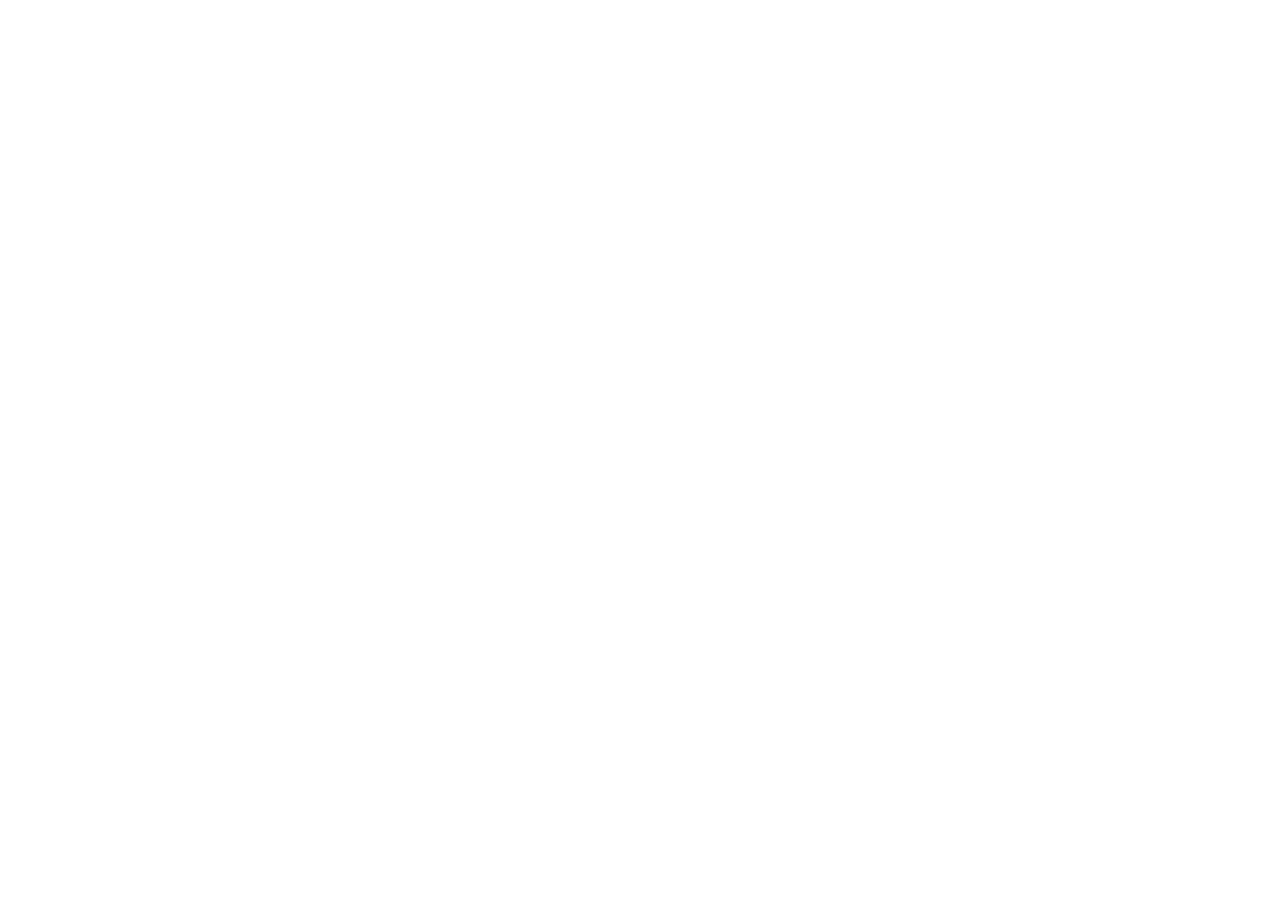
==== index.html @ 9f1b422e "Created index.html in ./ and ./wiki/" ====
<!DOCTYPE html>
<html lang="en">
<head>
    <meta charset="UTF-8">
    <meta name="viewport" content="width=device-width, initial-scale=1.0">
    <title>Wiki</title>
    <script>
        window.open("./wiki/index.html","_self")
    </script>
</head>
</html>
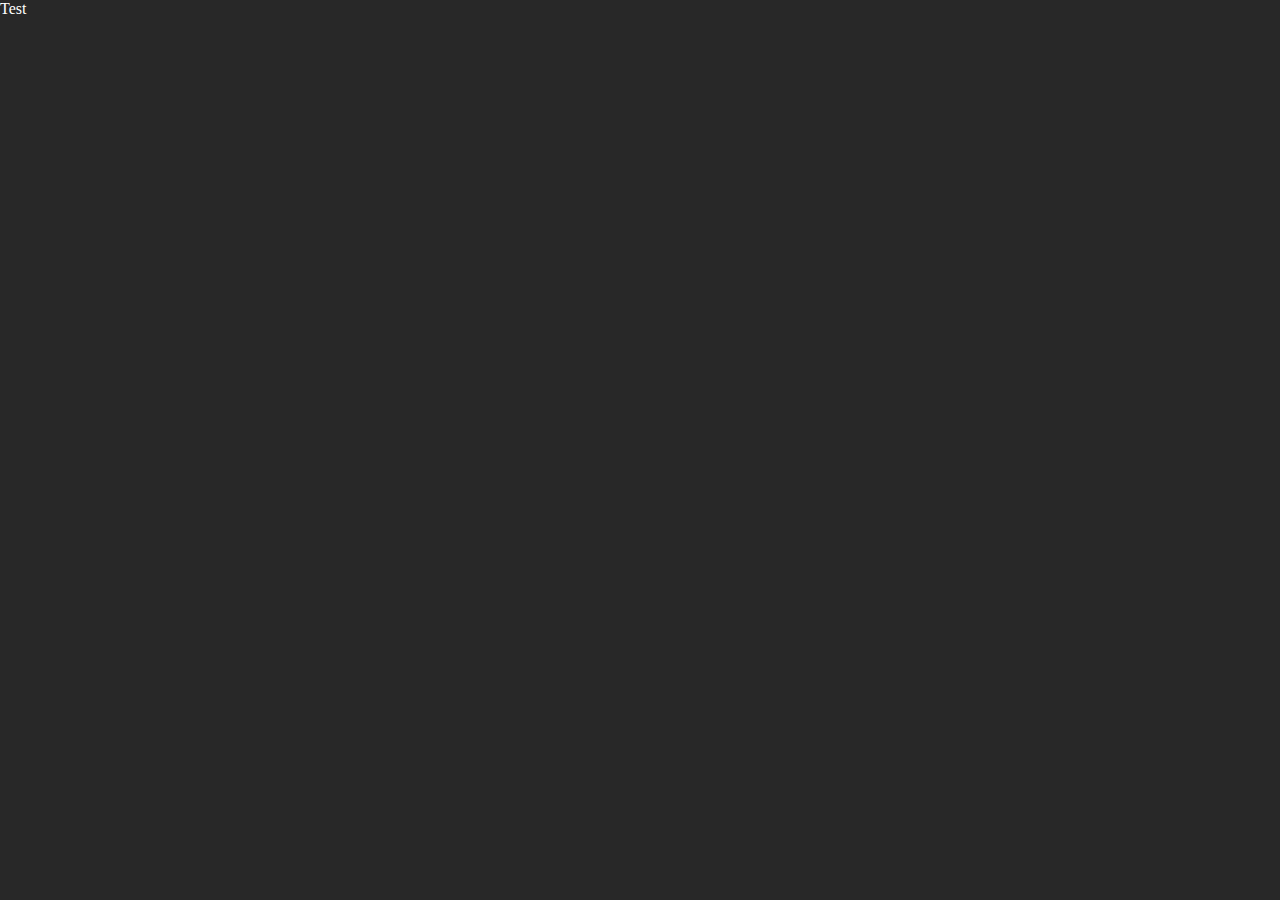
==== commit db9a58f1: "." ====
--- a/index.html
+++ b/index.html
@@ -3,9 +3,24 @@
 <head>
     <meta charset="UTF-8">
     <meta name="viewport" content="width=device-width, initial-scale=1.0">
-    <title>Wiki</title>
-    <script>
-        window.open("./wiki/index.html","_self")
-    </script>
+
+    <!-- Description -->
+    <meta name="description" content="User9644">
+
+    <!-- Favicon -->
+    <link rel="shortcut icon" href="favicon.ico" type="image/x-icon">
+
+    <!-- Stylesheet -->
+    <link rel="stylesheet" href="data/main.css">
+
+    <!-- JavaScript -->
+    <script src="data/main.js"></script>
+    <script src="https://user9644.github.io/scripts/mpf.js"></script>
+
+    <!-- Title -->
+    <title>User9644</title>
 </head>
+<body>
+    Test
+</body>
 </html>--- a/data/main.css
+++ b/data/main.css
@@ -0,0 +1,8 @@
+html{
+    background-color: #282828;
+    color: white;
+}
+body{
+    margin: 0px;
+    width: 100%;
+}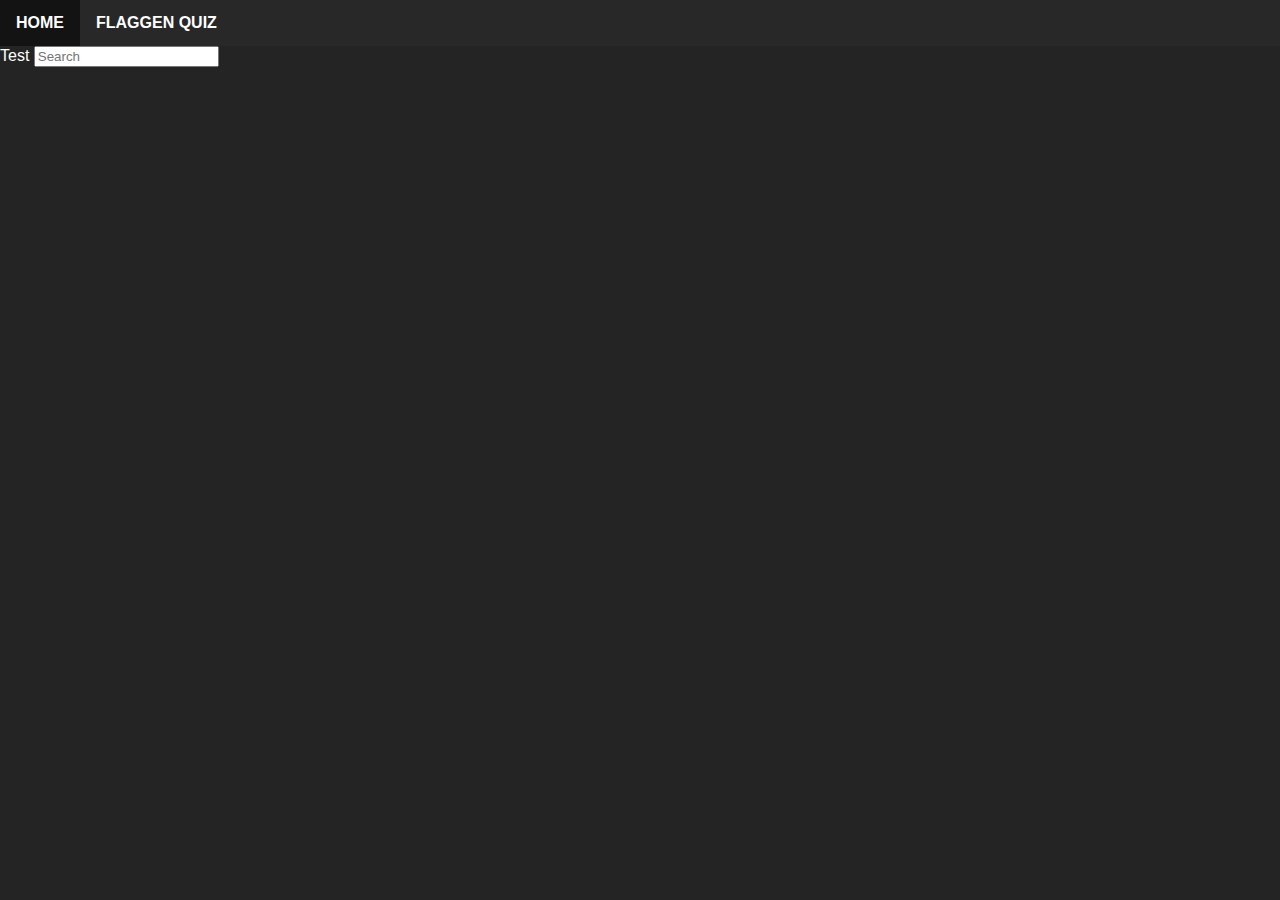
==== commit cd6337d5: "-" ====
--- a/index.html
+++ b/index.html
@@ -5,22 +5,33 @@
     <meta name="viewport" content="width=device-width, initial-scale=1.0">
 
     <!-- Description -->
-    <meta name="description" content="User9644">
+    <meta name="description" content="User9644 Website">
 
     <!-- Favicon -->
-    <link rel="shortcut icon" href="favicon.ico" type="image/x-icon">
+    <link rel="shortcut icon" href="/data/favicon.ico" type="image/x-icon">
 
     <!-- Stylesheet -->
-    <link rel="stylesheet" href="data/main.css">
+    <link rel="stylesheet" href="/data/main.css">
 
     <!-- JavaScript -->
-    <script src="data/main.js"></script>
-    <script src="https://user9644.github.io/scripts/mpf.js"></script>
+    <script src="/data/main.js" type="text/javascript"></script>
 
     <!-- Title -->
     <title>User9644</title>
+
+    <!-- JavaScript Modules -->
+    <script src="/scripts/m.js" type="text/javascript"></script>
 </head>
 <body>
+    <ul id="nav">
+        <li><a href="/">HOME</a></li>
+        <li><a href="/flaggen-quiz">FLAGGEN QUIZ</a></li>
+    </ul>
     Test
+    <input list="searchList" id="search" name="search" placeholder="Search">
+    <datalist id="searchList">
+        <option value="test">
+    </datalist>
 </body>
+
 </html>--- a/data/main.css
+++ b/data/main.css
@@ -1,8 +1,46 @@
+/* var */
+:root{
+    --color: white;
+    --backgroundColor: #242424;
+}
+
+/* Main */
 html{
-    background-color: #282828;
-    color: white;
+    background-color: var(--backgroundColor);
+    color: var(--color);
+    font-family: sans-serif;
 }
 body{
     margin: 0px;
     width: 100%;
+}
+a{
+    color: var(--color);
+    text-decoration: none;
+}
+a:hover{
+    color: #5050FF;
+}
+
+/* Nav */
+#nav{
+    list-style-type: none;
+    margin: 0;
+    padding: 0;
+    overflow: hidden;
+    background-color: #FFFFFF05;
+}
+#nav li{
+    float: left;
+}
+#nav li a {
+    display: block;
+    color: white;
+    text-align: center;
+    padding: 14px 16px;
+    font-family: Roboto, sans-serif;
+    font-weight: bold;
+}
+#nav li a:hover {
+    background-color: #00000086;
 }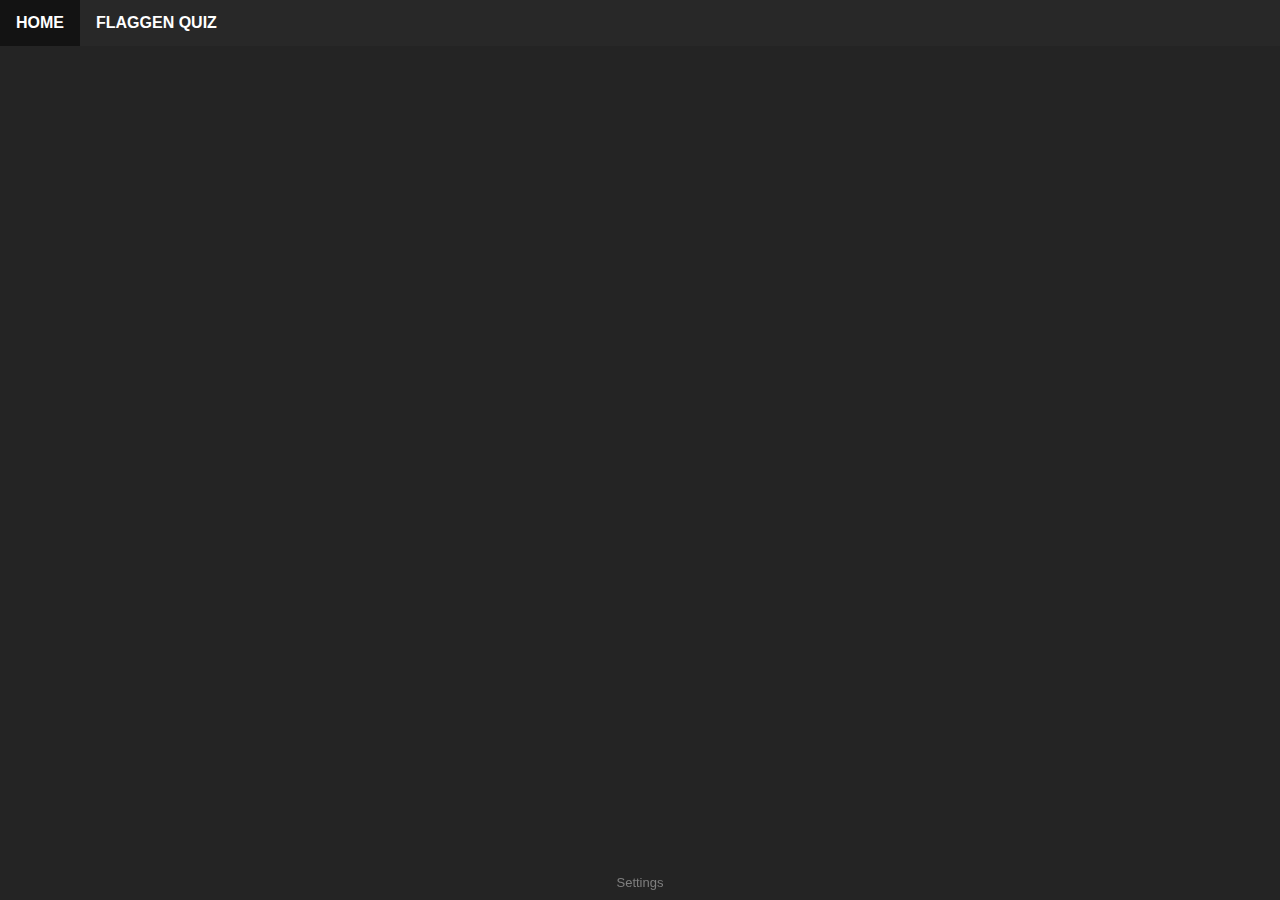
==== commit 8a1e31d3: "-" ====
--- a/index.html
+++ b/index.html
@@ -3,6 +3,9 @@
 <head>
     <meta charset="UTF-8">
     <meta name="viewport" content="width=device-width, initial-scale=1.0">
+
+    <!-- Title -->
+    <title>User9644</title>
 
     <!-- Description -->
     <meta name="description" content="User9644 Website">
@@ -13,25 +16,47 @@
     <!-- Stylesheet -->
     <link rel="stylesheet" href="/data/main.css">
 
+    <!-- JavaScript Modules -->
+    <script src="/scripts/themes.js" type="text/javascript"></script>
+
     <!-- JavaScript -->
     <script src="/data/main.js" type="text/javascript"></script>
-
-    <!-- Title -->
-    <title>User9644</title>
-
-    <!-- JavaScript Modules -->
-    <script src="/scripts/m.js" type="text/javascript"></script>
 </head>
 <body>
+    <!-- Nav Bar -->
     <ul id="nav">
         <li><a href="/">HOME</a></li>
         <li><a href="/flaggen-quiz">FLAGGEN QUIZ</a></li>
     </ul>
-    Test
-    <input list="searchList" id="search" name="search" placeholder="Search">
-    <datalist id="searchList">
-        <option value="test">
-    </datalist>
+    
+    <!-- Main Body -->
+    <div id="main">
+
+        <!--  -->
+
+    </div>
+    
+    <!-- Footer -->
+    <ul id="bottom">
+        <li><a href="javascript:Settings.showSettings()">Settings</a></li>
+    </ul>
+
+    <!-- Settings -->
+    <div style="display: none;" id="settings" class="alert">
+        <!-- Close Button -->
+        <span class="closebtn" onclick="this.parentElement.style.display='none';">&times;</span>
+
+        <!-- Color Theme -->
+        Color Theme: 
+        <select id="themeSelector" onchange="Settings.changeTheme()">
+            <option value="bright">Bright</option>
+            <option value="dark">Dark</option>
+            <option value="ugly">?</option>
+        </select><br>
+
+        <!-- Reset Settings -->
+        <br>
+        <button onclick="Settings.resetSettings()">Reset All</button>
+    </div>
 </body>
-
 </html>--- a/data/main.css
+++ b/data/main.css
@@ -1,5 +1,5 @@
 /* var */
-:root{
+/*:root{
     --color: white;
     --backgroundColor: #242424;
 }
@@ -28,7 +28,8 @@
     margin: 0;
     padding: 0;
     overflow: hidden;
-    background-color: #FFFFFF05;
+    background-color: #282828;
+    position: sticky;
 }
 #nav li{
     float: left;
@@ -43,4 +44,65 @@
 }
 #nav li a:hover {
     background-color: #00000086;
-}+}
+
+/* Bottom */
+#bottom{
+    position: fixed;
+    bottom: 0;
+
+    list-style-type: none;
+
+    margin: 0;
+    padding: 0;
+    width: 100%;
+
+    display: flex;
+    justify-content: center;
+}
+#bottom li{
+    margin: auto;
+}
+#bottom li a {
+    display: block;
+    text-align: center;
+
+    padding: 10px;
+
+    font-size: small;
+    color: #7f7f7f;
+}
+#bottom li a:hover {
+    text-decoration: underline;
+}
+
+/* Main */
+#main{
+    margin: 12px;
+}
+
+/* Alert */
+.alert {
+    padding: 20px;
+    background-color: #727272;
+    color: white;
+    margin-bottom: 15px;
+
+    position: absolute;
+    top: 25vh;
+    width: 50%;
+    margin-left: 25%;
+}
+.alert .closebtn {
+    margin-left: 15px;
+    color: white;
+    font-weight: bold;
+    float: right;
+    font-size: 22px;
+    line-height: 20px;
+    cursor: pointer;
+    transition: 0.3s;
+}
+.alert .closebtn:hover {
+    color: black;
+} 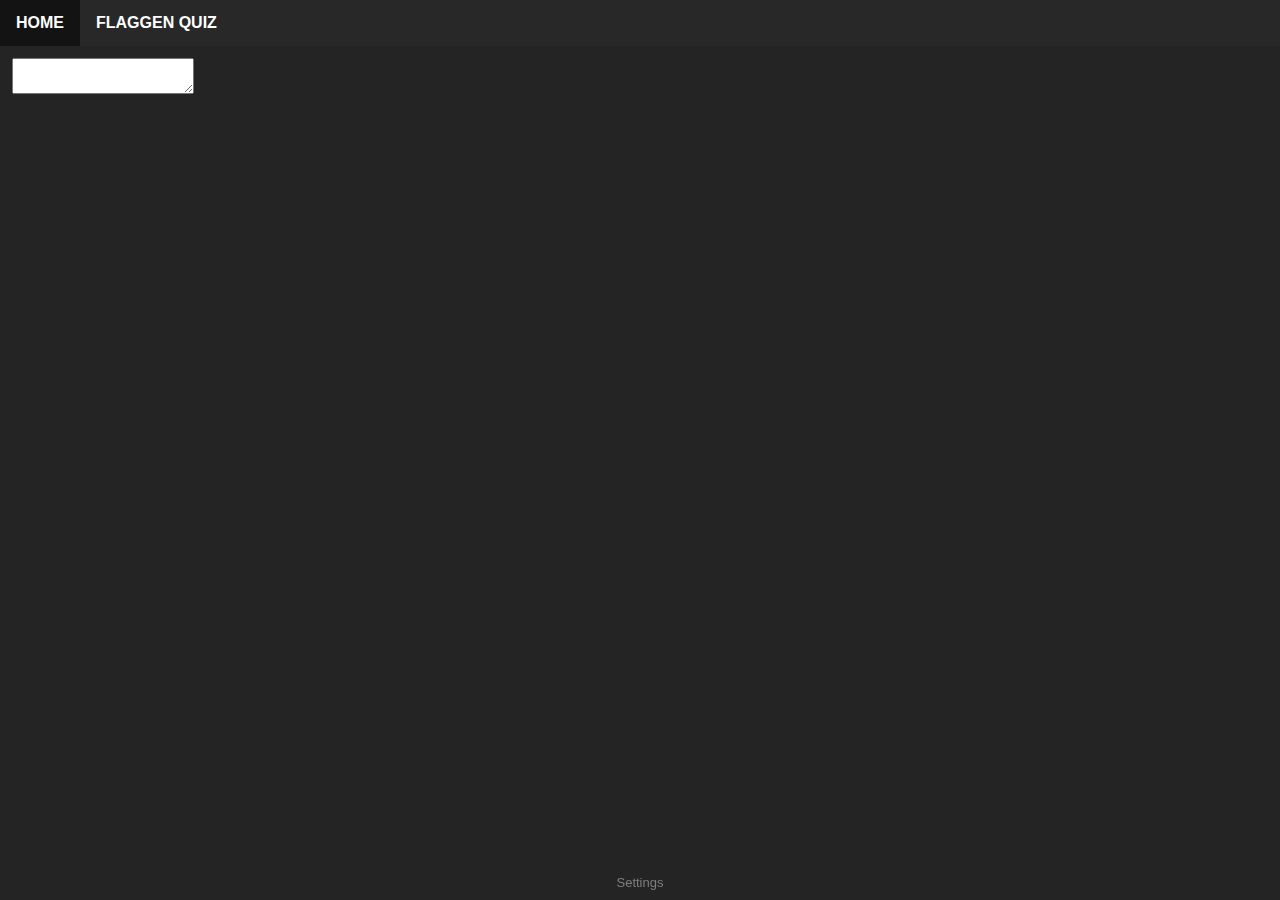
==== commit 2a3981b4: ":" ====
--- a/index.html
+++ b/index.html
@@ -1,20 +1,21 @@
 <!DOCTYPE html>
 <html lang="en">
+
 <head>
-    <meta charset="UTF-8">
-    <meta name="viewport" content="width=device-width, initial-scale=1.0">
+    <meta charset="UTF-8" />
+    <meta name="viewport" content="width=device-width, initial-scale=1.0" />
 
     <!-- Title -->
     <title>User9644</title>
 
     <!-- Description -->
-    <meta name="description" content="User9644 Website">
+    <meta name="description" content="User9644 Website" />
 
     <!-- Favicon -->
-    <link rel="shortcut icon" href="/data/favicon.ico" type="image/x-icon">
+    <link rel="shortcut icon" href="/data/favicon.ico" type="image/x-icon" />
 
     <!-- Stylesheet -->
-    <link rel="stylesheet" href="/data/main.css">
+    <link rel="stylesheet" href="/data/main.css" />
 
     <!-- JavaScript Modules -->
     <script src="/scripts/themes.js" type="text/javascript"></script>
@@ -22,41 +23,42 @@
     <!-- JavaScript -->
     <script src="/data/main.js" type="text/javascript"></script>
 </head>
+
 <body>
     <!-- Nav Bar -->
     <ul id="nav">
         <li><a href="/">HOME</a></li>
         <li><a href="/flaggen-quiz">FLAGGEN QUIZ</a></li>
     </ul>
-    
+
     <!-- Main Body -->
     <div id="main">
+        <!--  --> <textarea></textarea>
+    </div>
 
-        <!--  -->
-
-    </div>
-    
     <!-- Footer -->
     <ul id="bottom">
         <li><a href="javascript:Settings.showSettings()">Settings</a></li>
     </ul>
 
     <!-- Settings -->
-    <div style="display: none;" id="settings" class="alert">
+    <div style="display: none" id="settings" class="alert">
+
         <!-- Close Button -->
         <span class="closebtn" onclick="this.parentElement.style.display='none';">&times;</span>
 
         <!-- Color Theme -->
-        Color Theme: 
+        Color Theme:
         <select id="themeSelector" onchange="Settings.changeTheme()">
             <option value="bright">Bright</option>
             <option value="dark">Dark</option>
             <option value="ugly">?</option>
-        </select><br>
+        </select><br />
 
         <!-- Reset Settings -->
-        <br>
+        <br />
         <button onclick="Settings.resetSettings()">Reset All</button>
     </div>
 </body>
+
 </html>--- a/data/main.css
+++ b/data/main.css
@@ -5,25 +5,28 @@
 }
 
 /* Main */
-html{
+html {
     background-color: var(--backgroundColor);
     color: var(--color);
     font-family: sans-serif;
 }
-body{
+
+body {
     margin: 0px;
     width: 100%;
 }
-a{
+
+a {
     color: var(--color);
     text-decoration: none;
 }
-a:hover{
+
+a:hover {
     color: #5050FF;
 }
 
 /* Nav */
-#nav{
+#nav {
     list-style-type: none;
     margin: 0;
     padding: 0;
@@ -31,9 +34,11 @@
     background-color: #282828;
     position: sticky;
 }
-#nav li{
+
+#nav li {
     float: left;
 }
+
 #nav li a {
     display: block;
     color: white;
@@ -42,12 +47,13 @@
     font-family: Roboto, sans-serif;
     font-weight: bold;
 }
+
 #nav li a:hover {
     background-color: #00000086;
 }
 
 /* Bottom */
-#bottom{
+#bottom {
     position: fixed;
     bottom: 0;
 
@@ -60,9 +66,11 @@
     display: flex;
     justify-content: center;
 }
-#bottom li{
+
+#bottom li {
     margin: auto;
 }
+
 #bottom li a {
     display: block;
     text-align: center;
@@ -72,12 +80,13 @@
     font-size: small;
     color: #7f7f7f;
 }
+
 #bottom li a:hover {
     text-decoration: underline;
 }
 
 /* Main */
-#main{
+#main {
     margin: 12px;
 }
 
@@ -93,6 +102,7 @@
     width: 50%;
     margin-left: 25%;
 }
+
 .alert .closebtn {
     margin-left: 15px;
     color: white;
@@ -103,6 +113,7 @@
     cursor: pointer;
     transition: 0.3s;
 }
+
 .alert .closebtn:hover {
     color: black;
-} +}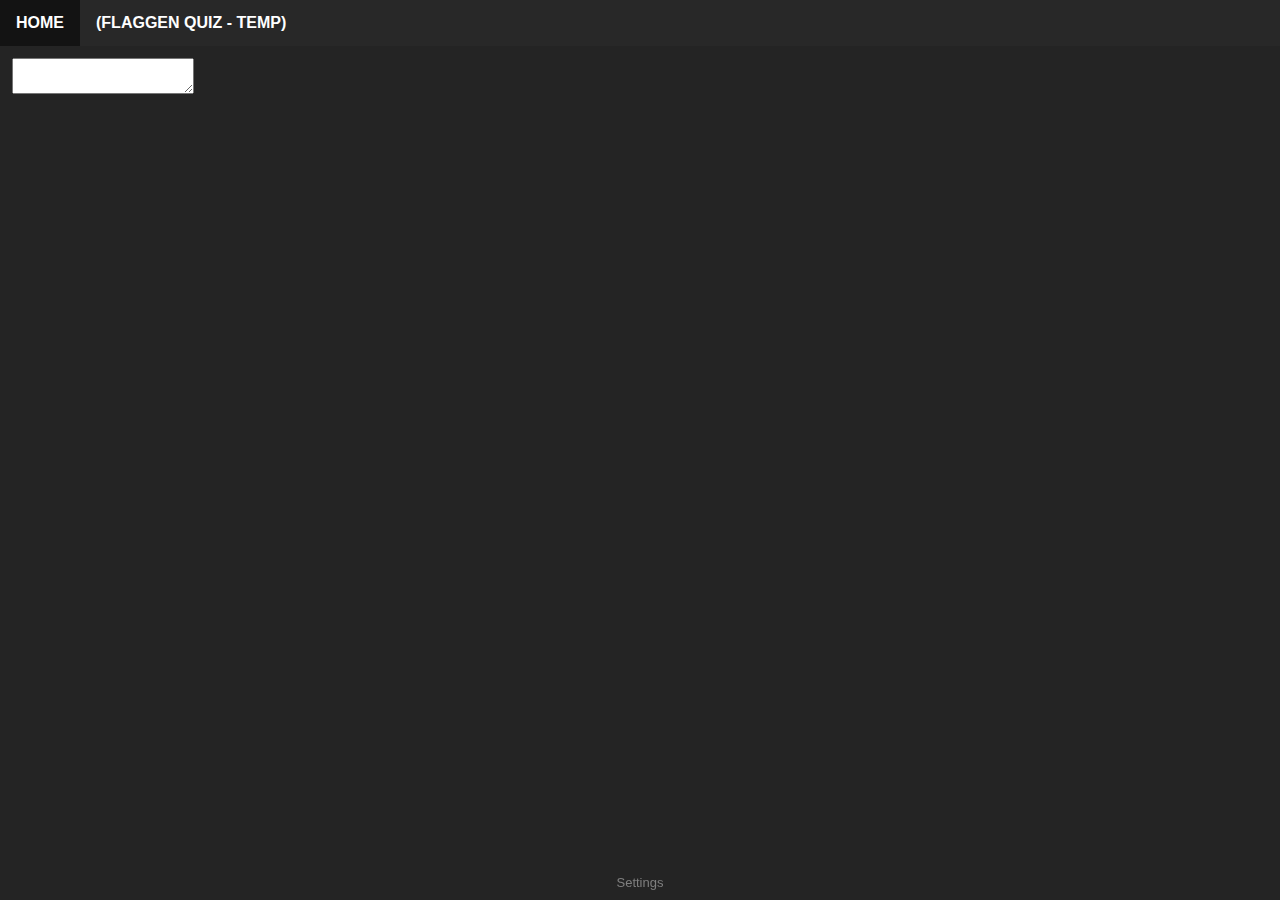
==== commit 05c1076c: "_" ====
--- a/index.html
+++ b/index.html
@@ -28,12 +28,12 @@
     <!-- Nav Bar -->
     <ul id="nav">
         <li><a href="/">HOME</a></li>
-        <li><a href="/flaggen-quiz">FLAGGEN QUIZ</a></li>
+        <li><a href="/flaggen-quiz">(FLAGGEN QUIZ - TEMP)</a></li>
     </ul>
 
     <!-- Main Body -->
     <div id="main">
-        <!--  --> <textarea></textarea>
+        <!-- MAIN --> <textarea></textarea>
     </div>
 
     <!-- Footer -->
